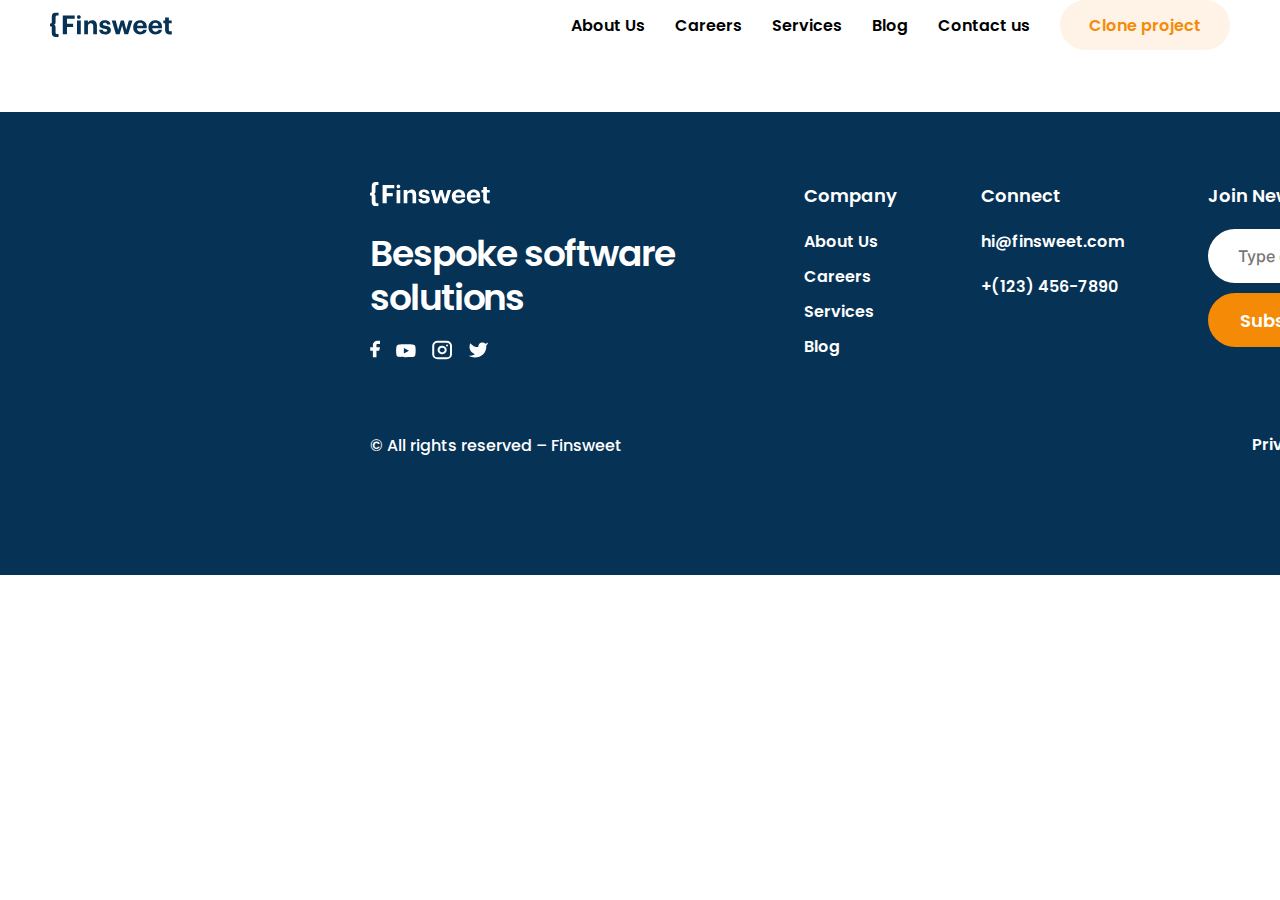
==== index.html @ 629933dd "community" ====
<!DOCTYPE html>
<html lang="en">
  <head>
    <meta charset="UTF-8" />
    <meta http-equiv="X-UA-Compatible" content="IE=edge" />
    <meta name="viewport" content="width=device-width, initial-scale=1.0" />
    <title>Community</title>
    <link rel="stylesheet" href="./css/global.css" />
    <link rel="stylesheet" href="./css/home.css" />
  </head>
  <body>
    <!-- HEADER START -->
    <header class="header">
      <div class="header-top container">
        <img src="/images/svg/header-logo.svg" alt="" />
        <div class="sitenav-wrapper">
          <nav class="sitenav">
            <ul class="sitenav-list">
              <li class="sitenav-item"><a href="">About Us</a></li>
              <li class="sitenav-item"><a href="">Careers</a></li>
              <li class="sitenav-item"><a href="">Services</a></li>
              <li class="sitenav-item"><a href="">Blog</a></li>
              <li class="sitenav-item"><a href="">Contact us</a></li>
            </ul>
          </nav>
          <a class="header-top-btn" href="">Clone project</a>
        </div>
      </div>
    </header>
    <!-- HEADER END -->

    <!-- MAIN START -->
    <main class="main"></main>
    <!-- MAIN END -->

    <!-- FOOTER START -->
    <footer class="footer">
      <div class="footer-wrapper container">
        <div class="footer-top">
          <img class="footer-logo" src="/images/svg/footer-Logo.svg" alt="" />
          <h2 class="footer-top-heading">Bespoke software solutions</h2>
          <ul class="footer-list">
            <li class="footer-item">
              <a class="footer-link" href="">
                <img src="/images/svg/facebook.svg" alt="" />
              </a>
            </li>
            <li class="footer-item">
              <a class="footer-link" href="">
                <img src="/images/svg/youtube.svg" alt="" />
              </a>
            </li>
            <li class="footer-item">
              <a class="footer-link" href="">
                <img src="/images/svg/instagram.svg" alt="" />
              </a>
            </li>
            <li class="footer-item">
              <a class="footer-link" href="">
                <img src="/images/svg/twitter.svg" alt="" />
              </a>
            </li>
          </ul>
        </div>
        <div class="footer-nav">
          <h3 class="footer-nav-heading">Company</h3>
          <ul class="footer-nav-list">
            <li class="footer-nav-item">
              <a href="/pages/about/about.html">About Us</a>
            </li>
            <li class="footer-nav-item">
              <a href="/pages/careers/careers.html">Careers</a>
            </li>
            <li class="footer-nav-item">
              <a href="/pages/services/services.html">Services</a>
            </li>
            <li class="footer-nav-item">
              <a href="/pages/blog/blog.html">Blog</a>
            </li>
          </ul>
        </div>
        <div class="footer-connect">
          <h3>Connect</h3>
          <address class="footer-address">
            <a class="footer-email" href="mailto:hi@finsweet.com"
              >hi@finsweet.com</a
            >
            <a class="footer-tel" href="tel:+(123) 456-7890">+(123) 456-7890</a>
          </address>
        </div>
        <div class="footer-form">
          <h3>Join Newsletter</h3>
          <form action="#">
            <label for="email"></label>
            <input
              type="email"
              id="email"
              placeholder="Type email here"
              name="E-mail"
            />
            <br />
            <button class="footer-btn">Subscribe</button>
          </form>
        </div>
      </div>
      <div class="footer-bottom container">
        <p>© All rights reserved – Finsweet</p>
        <div class="footer-bottom-link">
          <a href="/pages/privacy/privacy.html">Privacy Policy</a>
          <a href="">Terms & Conditions</a>
        </div>
      </div>
    </footer>
    <!-- FOOTER END -->
  </body>
</html>
---- css/global.css ----
/* poppins-regular - latin */
@font-face {
  font-display: swap;
  font-family: "Poppins";
  font-style: normal;
  font-weight: 400;
  src: url("/fonts/poppins-v20-latin-regular.woff2") format("woff2");
}
/* poppins-500 - latin */
@font-face {
  font-display: swap;
  font-family: "Poppins";
  font-style: normal;
  font-weight: 500;
  src: url("/fonts/poppins-v20-latin-500.woff2") format("woff2");
}
@font-face {
  font-display: swap;
  font-family: "Poppins";
  font-style: normal;
  font-weight: 600;
  src: url("/fonts/poppins-v20-latin-600.woff2") format("woff2");
}
@import url(https://fonts.googleapis.com/css2?family=Inter:wght@100;200;300;400;500;600;800;900&display=swap);
/* inter-500 - latin */
@font-face {
  font-display: swap;
  font-family: "Inter";
  font-style: normal;
  font-weight: 500;
  src: url("/fonts/inter-v12-latin-500.woff2") format("woff2");
}

*,
*::after,
*::before {
  box-sizing: border-box;
  margin: 0;
  padding: 0;
}
html {
  height: 100%;
  font-size: 62.5%;
}
body {
  font-family: "Poppins", sans-serif;
  height: 100%;
}
a {
  font-family: "Poppins", sans-serif;
  color: #000;
  font-size: 1.6rem;
  font-weight: 600;
  text-decoration: none;
}
ul,
ol {
  list-style-type: none;
}
h1 {
  color: #1d3444;

  font-family: "Poppins", sans-serif;
  font-size: 6.4rem;
  font-weight: 600;
  line-height: 7.2rem;
  letter-spacing: -0.03em;
  text-align: left;
  margin-bottom: 1.5rem;
}
p {
  width: 75.2rem;
  font-family: "Poppins", sans-serif;
  font-size: 1.6rem;
  font-weight: 500;
  line-height: 2.8rem;
  letter-spacing: 0em;
  text-align: left;
  color: #5b5b5b;
}
.container {
  max-width: 128rem;
  width: 100%;
  margin-left: auto;
  margin-right: auto;
  padding-left: 5rem;
  padding-right: 5rem;
}
.header {
  width: 128rem;
  height: 5.2rem;
  margin-right: auto;
  margin-left: auto;

  margin-bottom: 6rem;
}
.header-top {
  display: flex;
  justify-content: space-between;
}
.sitenav-list {
  display: flex;
  gap: 3rem;
}
.sitenav-wrapper {
  display: flex;
  align-items: center;
  gap: 3rem;
}
.sitenav {
}
.sitenav-item {
}
.header-top-btn {
  width: 17rem;
  height: 5rem;
  display: flex;
  align-items: center;
  justify-content: center;
  border-radius: 4rem;
  color: #f58a07;
  font-family: "Poppins", sans-serif;
  font-size: 1.6rem;
  font-weight: 600;
  line-height: 1.7rem;
  letter-spacing: 0px;
  text-align: left;
  background-color: #f58a071a;
}

/* FOOTER */
.footer {
  width: 192rem;
  height: 46.3rem;
  margin-right: auto;
  margin-left: auto;
  background-color: #063255;
}
.footer-wrapper {
  padding-top: 7rem;
  display: flex;
  justify-content: space-between;
  margin-bottom: 5rem;
}
.footer-top {
  width: 35rem;
  height: 20rem;
}
.footer-logo {
  margin-bottom: 2rem;
}
.footer-top-heading {
  width: 351px;
  font-family: "Poppins", sans-serif;
  height: 88px;
  font-size: 36px;
  font-weight: 600;
  line-height: 44px;
  letter-spacing: -0.03em;
  text-align: left;
  color: #fff;
  margin-bottom: 2rem;
}
.footer-list {
  display: flex;
  gap: 1.5rem;
  margin-bottom: 6rem;
}
.footer-item {
}
.footer-link {
}
.footer-nav {
  width: 9.2rem;
  height: 19.5rem;
}
.footer-nav-heading {
  color: #fff;
  font-family: "Poppins", sans-serif;
  font-size: 1.8rem;
  font-weight: 600;
  line-height: 2.7rem;
  letter-spacing: 0em;
  text-align: left;
  width: 9.2rem;
  height: 2.7rem;
  margin-bottom: 2rem;
}
.footer-nav-item {
  font-family: "Poppins", sans-serif;
  font-size: 1.6rem;
  font-weight: 500;
  letter-spacing: 0em;
  text-align: left;

  margin-bottom: 1rem;
}
.footer-nav-item a {
  color: #fff;
}
.footer-connect {
  display: flex;
  flex-direction: column;
}
.footer-connect h3 {
  font-family: "Poppins", sans-serif;
  margin-bottom: 2rem;
  color: #fff;
  font-size: 1.8rem;
  font-weight: 600;
  line-height: 2.7rem;
  letter-spacing: 0em;
  text-align: left;
}
.footer-address {
  display: flex;
  flex-direction: column;
}
.footer-address a {
  color: #fff;
  font-style: normal;
}
.footer-email {
  margin-bottom: 2rem;
}
.footer-form h3 {
  font-family: "Poppins", sans-serif;
  font-size: 1.8rem;
  font-weight: 600;
  line-height: 2.7rem;
  letter-spacing: 0em;
  text-align: left;
  margin-bottom: 2rem;
  color: #fff;
}
.footer-form input {
  width: 34.2rem;
  height: 5.4rem;
  border-radius: 3.1rem;
  margin-bottom: 1rem;
  padding-left: 3rem;
  font-family: Inter;
  font-size: 1.6rem;
  font-weight: 500;
  line-height: 1.9rem;
  letter-spacing: 0em;
  text-align: left;
  border: 0px;
}
.footer-btn {
  font-family: "Poppins", sans-serif;
  width: 15.6rem;
  height: 5.4rem;
  border-radius: 3.1rem;
  background-color: #f58a07;
  color: #fff;
  font-size: 1.8rem;
  font-weight: 600;
  line-height: 1.9rem;
  letter-spacing: 0px;
  border: 0px;
}

.footer-bottom {
  display: flex;
  justify-content: space-between;
}
.footer-bottom p {
  color: #fff;
}
.footer-bottom-link {
  display: flex;
  gap: 2rem;
}
.footer-bottom-link a {
  color: #fff;
}
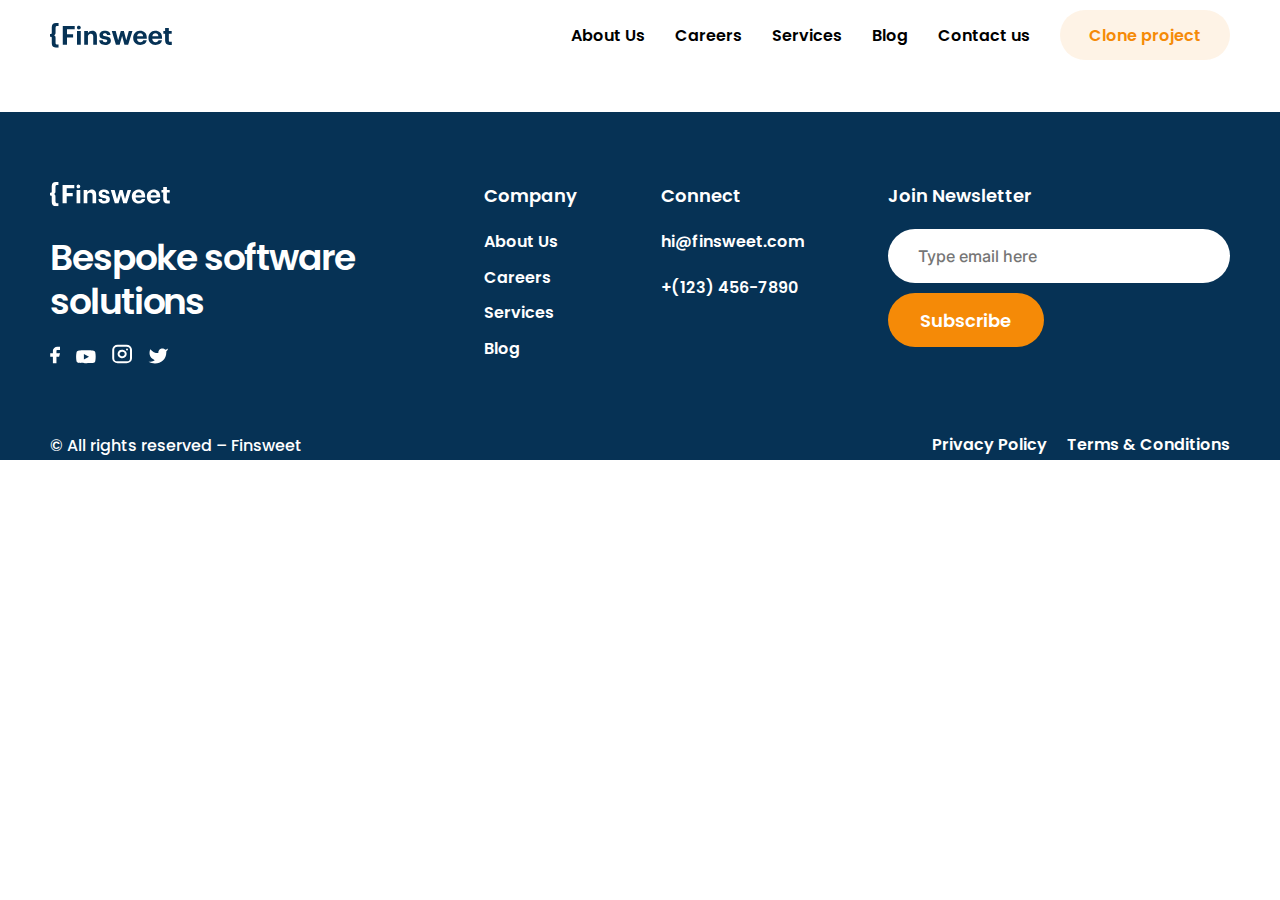
==== commit 52d1aec2: "ready" ====
--- a/index.html
+++ b/index.html
@@ -12,15 +12,42 @@
     <!-- HEADER START -->
     <header class="header">
       <div class="header-top container">
-        <img src="/images/svg/header-logo.svg" alt="" />
+        <a href="./index.html" class="header-logo"
+          ><img
+            src="./images/svg/header-logo.svg"
+            alt=""
+            width="122"
+            height="25"
+        /></a>
+
         <div class="sitenav-wrapper">
           <nav class="sitenav">
             <ul class="sitenav-list">
-              <li class="sitenav-item"><a href="">About Us</a></li>
-              <li class="sitenav-item"><a href="">Careers</a></li>
-              <li class="sitenav-item"><a href="">Services</a></li>
-              <li class="sitenav-item"><a href="">Blog</a></li>
-              <li class="sitenav-item"><a href="">Contact us</a></li>
+              <li class="sitenav-item">
+                <a class="sitenav-link" href="./pages/about/about.html"
+                  >About Us</a
+                >
+              </li>
+              <li class="sitenav-item">
+                <a class="sitenav-link" href="./pages/careers/careers.html"
+                  >Careers</a
+                >
+              </li>
+              <li class="sitenav-item">
+                <a class="sitenav-link" href="./pages/services/services.html"
+                  >Services</a
+                >
+              </li>
+              <li class="sitenav-item">
+                <a class="sitenav-link" href="./pages/blog/blog.html">Blog</a>
+              </li>
+              <li class="sitenav-item">
+                <a
+                  class="sitenav-link"
+                  href="./pages/contact-us/contact-us.html"
+                  >Contact us</a
+                >
+              </li>
             </ul>
           </nav>
           <a class="header-top-btn" href="">Clone project</a>
@@ -37,27 +64,27 @@
     <footer class="footer">
       <div class="footer-wrapper container">
         <div class="footer-top">
-          <img class="footer-logo" src="/images/svg/footer-Logo.svg" alt="" />
+          <img class="footer-logo" src="./images/svg/footer-Logo.svg" alt="" />
           <h2 class="footer-top-heading">Bespoke software solutions</h2>
           <ul class="footer-list">
             <li class="footer-item">
               <a class="footer-link" href="">
-                <img src="/images/svg/facebook.svg" alt="" />
+                <img src="./images/svg/facebook.svg" alt="" />
               </a>
             </li>
             <li class="footer-item">
               <a class="footer-link" href="">
-                <img src="/images/svg/youtube.svg" alt="" />
+                <img src="./images/svg/youtube.svg" alt="" />
               </a>
             </li>
             <li class="footer-item">
               <a class="footer-link" href="">
-                <img src="/images/svg/instagram.svg" alt="" />
+                <img src="./images/svg/instagram.svg" alt="" />
               </a>
             </li>
             <li class="footer-item">
               <a class="footer-link" href="">
-                <img src="/images/svg/twitter.svg" alt="" />
+                <img src="./images/svg/twitter.svg" alt="" />
               </a>
             </li>
           </ul>
@@ -66,16 +93,16 @@
           <h3 class="footer-nav-heading">Company</h3>
           <ul class="footer-nav-list">
             <li class="footer-nav-item">
-              <a href="/pages/about/about.html">About Us</a>
+              <a href="./pages/about/about.html">About Us</a>
             </li>
             <li class="footer-nav-item">
-              <a href="/pages/careers/careers.html">Careers</a>
+              <a href="./pages/careers/careers.html">Careers</a>
             </li>
             <li class="footer-nav-item">
-              <a href="/pages/services/services.html">Services</a>
+              <a href="./pages/services/services.html">Services</a>
             </li>
             <li class="footer-nav-item">
-              <a href="/pages/blog/blog.html">Blog</a>
+              <a href="./pages/blog/blog.html">Blog</a>
             </li>
           </ul>
         </div>
@@ -106,7 +133,7 @@
       <div class="footer-bottom container">
         <p>© All rights reserved – Finsweet</p>
         <div class="footer-bottom-link">
-          <a href="/pages/privacy/privacy.html">Privacy Policy</a>
+          <a href="./pages/privacy/privacy.html">Privacy Policy</a>
           <a href="">Terms & Conditions</a>
         </div>
       </div>
--- a/css/global.css
+++ b/css/global.css
@@ -21,14 +21,30 @@
   font-weight: 600;
   src: url("/fonts/poppins-v20-latin-600.woff2") format("woff2");
 }
-@import url(https://fonts.googleapis.com/css2?family=Inter:wght@100;200;300;400;500;600;800;900&display=swap);
+
 /* inter-500 - latin */
 @font-face {
   font-display: swap;
   font-family: "Inter";
   font-style: normal;
   font-weight: 500;
-  src: url("/fonts/inter-v12-latin-500.woff2") format("woff2");
+  src: url("../fonts/inter-v12-latin-500.woff2") format("woff2");
+}
+/* inter-600 - latin */
+@font-face {
+  font-display: swap;
+  font-family: "Inter";
+  font-style: normal;
+  font-weight: 600;
+  src: url("../fonts/inter-v12-latin-600.woff2") format("woff2");
+}
+/* inter-700 - latin */
+@font-face {
+  font-display: swap;
+  font-family: "Inter";
+  font-style: normal;
+  font-weight: 700;
+  src: url("../fonts/inter-v12-latin-700.woff2") format("woff2");
 }
 
 *,
@@ -43,8 +59,12 @@
   font-size: 62.5%;
 }
 body {
-  font-family: "Poppins", sans-serif;
+  font-family: "Poppins", "Arial" sans-serif;
+  font-weight: 500;
+  font-size: 1.8rem;
+  line-height: 1.6;
   height: 100%;
+  color: #000;
 }
 a {
   font-family: "Poppins", sans-serif;
@@ -52,6 +72,7 @@
   font-size: 1.6rem;
   font-weight: 600;
   text-decoration: none;
+  display: inline-block;
 }
 ul,
 ol {
@@ -69,7 +90,7 @@
   margin-bottom: 1.5rem;
 }
 p {
-  width: 75.2rem;
+  /* width: 75.2rem; */
   font-family: "Poppins", sans-serif;
   font-size: 1.6rem;
   font-weight: 500;
@@ -78,25 +99,36 @@
   text-align: left;
   color: #5b5b5b;
 }
-.container {
-  max-width: 128rem;
+img {
+  display: inline-block;
+}
+.container{
   width: 100%;
+  max-width: 1380px;
   margin-left: auto;
   margin-right: auto;
   padding-left: 5rem;
   padding-right: 5rem;
+}
+.active {
+  color: #f58a07 !important;
 }
 .header {
   width: 128rem;
   height: 5.2rem;
   margin-right: auto;
   margin-left: auto;
-
   margin-bottom: 6rem;
+  padding-top: 1rem;
 }
 .header-top {
   display: flex;
   justify-content: space-between;
+  margin-bottom: 1rem;
+}
+.header-logo {
+  display: flex;
+  align-items: center;
 }
 .sitenav-list {
   display: flex;
@@ -130,10 +162,6 @@
 
 /* FOOTER */
 .footer {
-  width: 192rem;
-  height: 46.3rem;
-  margin-right: auto;
-  margin-left: auto;
   background-color: #063255;
 }
 .footer-wrapper {
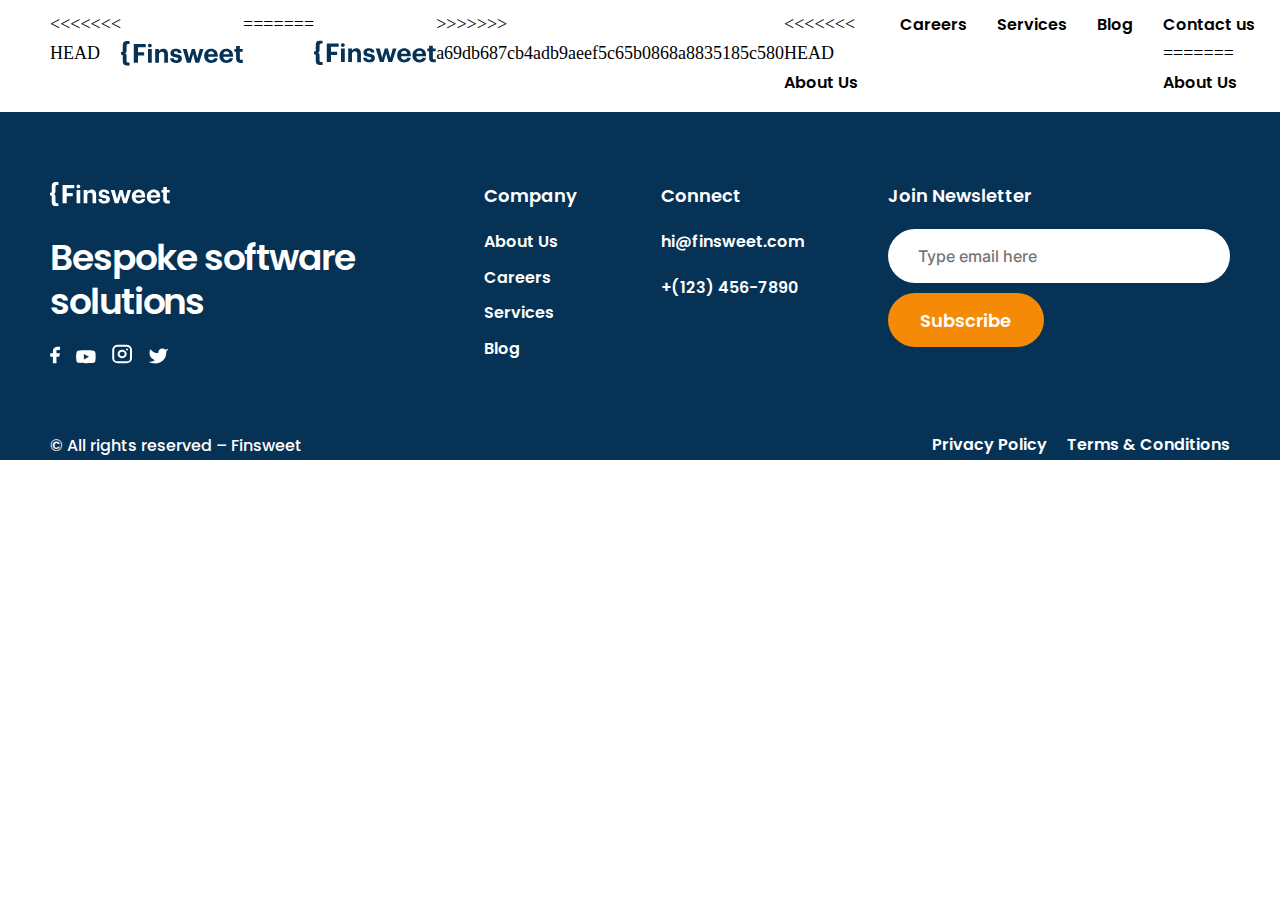
==== commit d109ed13: "Merge branch 'master' of https://github.com/begmatovv/community-landing-page" ====
--- a/index.html
+++ b/index.html
@@ -12,6 +12,7 @@
     <!-- HEADER START -->
     <header class="header">
       <div class="header-top container">
+<<<<<<< HEAD
         <a href="./index.html" class="header-logo"
           ><img
             src="./images/svg/header-logo.svg"
@@ -20,10 +21,14 @@
             height="25"
         /></a>
 
+=======
+        <img src="./images/svg/header-logo.svg" alt="" />
+>>>>>>> a69db687cb4adb9aeef5c65b0868a8835185c580
         <div class="sitenav-wrapper">
           <nav class="sitenav">
             <ul class="sitenav-list">
               <li class="sitenav-item">
+<<<<<<< HEAD
                 <a class="sitenav-link" href="./pages/about/about.html"
                   >About Us</a
                 >
@@ -47,6 +52,21 @@
                   href="./pages/contact-us/contact-us.html"
                   >Contact us</a
                 >
+=======
+                <a href="./pages/about/about.html">About Us</a>
+              </li>
+              <li class="sitenav-item">
+                <a href="./pages/careers/careers.html">Careers</a>
+              </li>
+              <li class="sitenav-item">
+                <a href="./pages/services/services.html">Services</a>
+              </li>
+              <li class="sitenav-item">
+                <a href="./pages/blog/blog.html">Blog</a>
+              </li>
+              <li class="sitenav-item">
+                <a href="./pages/contact-us/contact-us.html">Contact us</a>
+>>>>>>> a69db687cb4adb9aeef5c65b0868a8835185c580
               </li>
             </ul>
           </nav>
